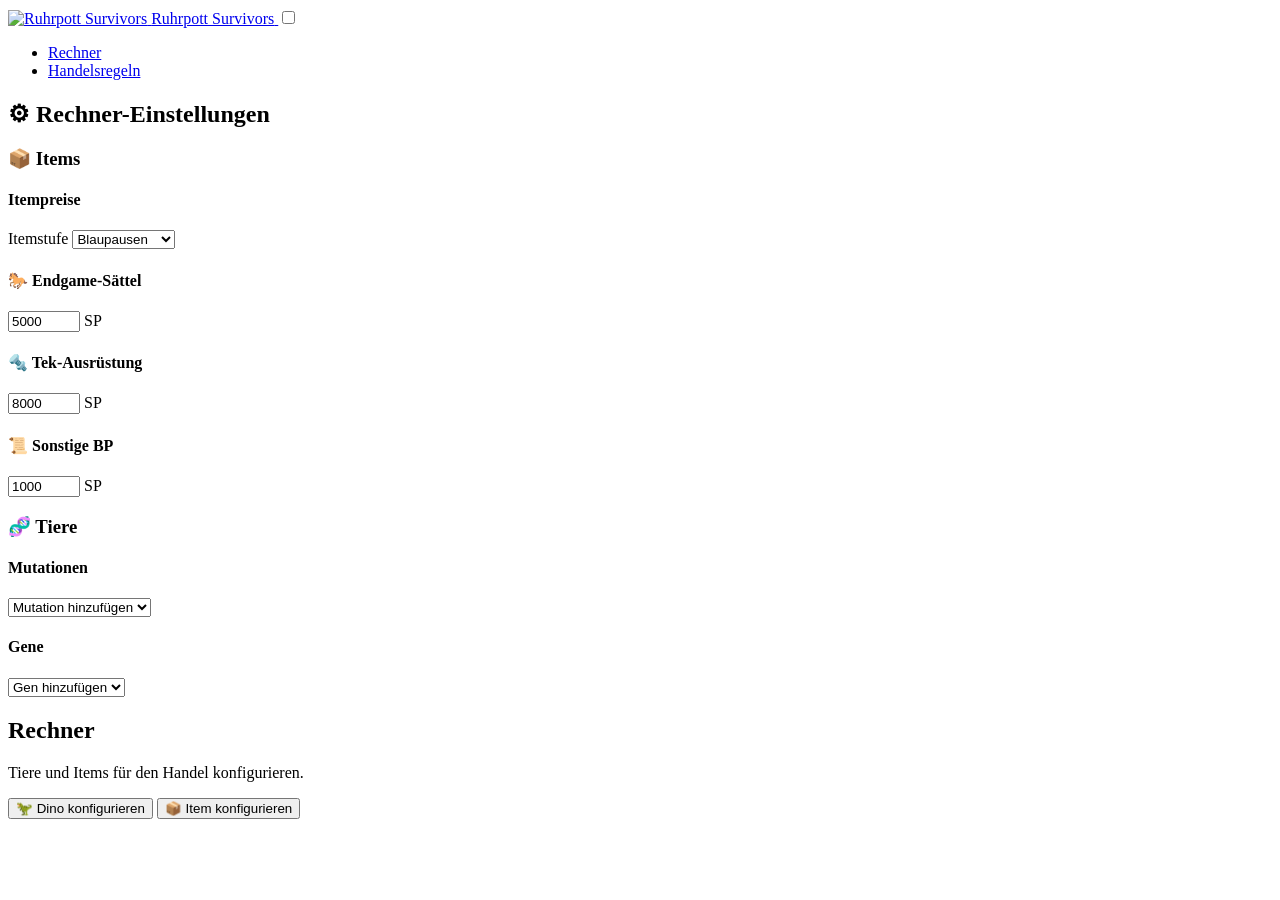
==== rechner.html @ fd749459 "Testlauf hochladen" ====
<!DOCTYPE html>
<html lang="de">

<head>
    <meta charset="UTF-8">
    <meta name="viewport" content="width=device-width, initial-scale=1.0">
    <title>Rechner – Ruhrpott Survivors</title>
    <link rel="stylesheet" href="style.css">
</head>

<body>

    <!-- ========================================
         NAVIGATION
         ======================================== -->

    <nav class="navigation">
        <div class="navigation-inhalt">

            <!-- Logo und Name -->

            <a href="index.html" class="marke">
                <img
                    src="Logo_RS.png"
                    alt="Ruhrpott Survivors"
                    class="logo"
                >
                <span>Ruhrpott Survivors</span>
            </a>

            <!-- Umschalter für das mobile Menü -->

            <input
                type="checkbox"
                id="menue-umschalter"
                class="menue-umschalter"
            >

            <!-- Menüpunkte -->

            <ul class="menue">
                <li>
                    <a href="rechner.html">
                        Rechner
                    </a>
                </li>
                <li>
                    <a href="index.html">
                        Handelsregeln
                    </a>
                </li>
            </ul>

            <!-- Mobiles Menü -->

            <label
                for="menue-umschalter"
                class="hamburger"
                aria-label="Menü öffnen"
            >
                <span></span>
            </label>

        </div>
    </nav>

    <!-- ========================================
         RECHNER
         ======================================== -->

    <main class="rechner">

        <!-- ========================================
             SEITENLEISTE
             ======================================== -->

        <aside class="rechner-seitenleiste">

            <h2>⚙ Rechner-Einstellungen</h2>

            <!-- ========================================
                 ITEMS
                 ======================================== -->

            <section class="seitenleisten-bereich itempreise">
                <h3>📦 Items</h3>

                <div class="seitenleisten-unterbereich">
                    <h4>Itempreise</h4>

                    <!-- Itemstufe -->

                    <div class="itempreis-stufe">
                        <label for="itempreis-stufe">
                            Itemstufe
                        </label>
                        <select id="itempreis-stufe">
                            <option value="blaupausen">
                                Blaupausen
                            </option>
                            <option value="konvertierbar">
                                Konvertierbar
                            </option>
                            <option value="hergestellt">
                                Hergestellt
                            </option>
                        </select>
                    </div>

                    <!-- Endgame-Sättel -->

                    <div class="itempreis-gruppe">
                        <h4>🐎 Endgame-Sättel</h4>
                        <div class="preisfeld">
                            <input
                                type="number"
                                id="preis-sattel"
                                value="5000"
                                min="5000"
                                max="20000"
                                step="100"
                            >
                            <span>SP</span>
                        </div>
                    </div>

                    <!-- Tek-Ausrüstung -->

                    <div class="itempreis-gruppe">
                        <h4>🔩 Tek-Ausrüstung</h4>
                        <div class="preisfeld">
                            <input
                                type="number"
                                id="preis-tek"
                                value="8000"
                                min="8000"
                                max="20000"
                                step="100"
                            >
                            <span>SP</span>
                        </div>
                    </div>

                    <!-- Sonstige BP -->

                    <div class="itempreis-gruppe">
                        <h4>📜 Sonstige BP</h4>
                        <div class="preisfeld">
                            <input
                                type="number"
                                id="preis-sonstige"
                                value="1000"
                                min="1000"
                                max="20000"
                                step="100"
                            >
                            <span>SP</span>
                        </div>
                    </div>
                </div>
            </section>

            <!-- ========================================
                 TIERE
                 ======================================== -->

            <section class="seitenleisten-bereich tiere">
                <h3>🧬 Tiere</h3>

                <!-- ========================================
                     MUTATIONSAUSWAHL
                     ======================================== -->

                <div class="seitenleisten-unterbereich">
                    <h4>Mutationen</h4>

                    <div class="mutationsauswahl">

                        <!-- Mutation hinzufügen -->

                        <select id="mutation-auswahl">
                            <option
                                value=""
                                selected
                                disabled
                            >
                                Mutation hinzufügen
                            </option>
                            <option value="leben">
                                Leben
                            </option>
                            <option value="ausdauer">
                                Ausdauer
                            </option>
                            <option value="gewicht">
                                Gewicht
                            </option>
                            <option value="sauerstoff">
                                Sauerstoff
                            </option>
                            <option value="nahrung">
                                Nahrung
                            </option>
                            <option value="schaden">
                                Schaden
                            </option>
                            <option value="handwerk">
                                Handwerk
                            </option>
                        </select>

                        <!-- Aktive Mutationen -->

                        <div
                            id="aktive-mutationen"
                            class="aktive-mutationen"
                        >
                            <!-- Aktive Mutationen werden hier eingefügt -->
                        </div>

                    </div>
                </div>

                <!-- ========================================
                     GENEAUSWAHL
                     ======================================== -->

                <div class="seitenleisten-unterbereich">
                    <h4>Gene</h4>

                    <div class="genauswahl">
                        <select id="gen-auswahl">
                            <option
                                value=""
                                selected
                                disabled
                            >
                                Gen hinzufügen
                            </option>
                        </select>
                    </div>
                </div>

            </section>

        </aside>

        <!-- ========================================
             HAUPTBEREICH
             ======================================== -->

        <section class="rechner-hauptbereich">

            <!-- ========================================
                 RECHNER-KOPF
                 ======================================== -->

            <div class="rechner-kopf">
                <h1>Rechner</h1>
                <p>
                    Tiere und Items für den Handel konfigurieren.
                </p>
            </div>

            <!-- ========================================
                 RECHNER-AUSWAHL
                 ======================================== -->

            <section class="rechner-auswahl">

                <!-- Dino konfigurieren -->

                <button
                    type="button"
                    class="rechner-auswahl-button"
                    id="dino-konfigurieren"
                >
                    🦖 Dino konfigurieren
                </button>

                <!-- Item konfigurieren -->

                <button
                    type="button"
                    class="rechner-auswahl-button"
                    id="item-konfigurieren"
                >
                    📦 Item konfigurieren
                </button>

            </section>

            <!-- ========================================
                 DINO-KONFIGURATOR
                 ======================================== -->

            <section
                id="dino-konfigurator"
                class="dino-konfigurator"
                hidden
            >

                <button
                    type="button"
                    class="dino-konfigurator-schliessen"
                    id="dino-konfigurator-schliessen"
                    aria-label="Dino-Konfigurator schließen"
                    title="Konfigurator schließen"
                >
                    ×
                </button>

                <!-- ========================================
                     DINO-KONFIGURATOR BOX
                     ======================================== -->

                <div class="konfigurator-box">

                    <!-- ========================================
                         1. KATEGORIE
                         ======================================== -->

                    <section class="kategorieauswahl">
                        <h2>Kategorie</h2>

                        <div class="kategorie-buttons">
                            <!-- Kategorie-Buttons werden per JavaScript eingefügt -->
                        </div>

                        <!-- Kategorie-Hinweis -->

                        <div
                            class="kategorie-hinweis"
                            hidden
                        >
                            Lorem Ipsum
                        </div>
                    </section>

                    <!-- ========================================
                         2. ANGABEN
                         ======================================== -->

                    <section class="rechner-bereich">
                        <h2>Angaben</h2>

                        <div class="angaben-formular">

                            <!-- Tier-Suche -->

                            <div class="tier-suche">
                                <label for="dino-suche-eingabe">
                                    Tier suchen
                                </label>

                                <div class="dino-suche-eingabebereich">
                                    <input
                                        type="text"
                                        id="dino-suche-eingabe"
                                        placeholder="Name des Tieres eingeben"
                                        autocomplete="off"
                                    >

                                    <!-- Suchergebnisse -->

                                    <div
                                        id="dino-suche-ergebnisse"
                                        class="dino-suche-ergebnisse"
                                        hidden
                                    >
                                        <!-- Treffer werden per JavaScript eingefügt -->
                                    </div>
                                </div>
                            </div>

                            <!-- Level -->

                            <div class="angabe-eingabe">
                                <label for="dino-level">
                                    Level
                                </label>
                                <input
                                    type="number"
                                    id="dino-level"
                                    min="1"
                                    placeholder="Level"
                                >
                            </div>

                            <!-- Abgabeart -->

                            <div class="angabe-gruppe">
                                <span class="angabe-label">
                                    Abgabeart
                                </span>

                                <div class="angabe-optionen">
                                    <button
                                        type="button"
                                        class="angabe-option"
                                        data-gruppe="abgabeart"
                                        data-wert="baby"
                                    >
                                        Baby
                                    </button>
                                    <button
                                        type="button"
                                        class="angabe-option"
                                        data-gruppe="abgabeart"
                                        data-wert="ausgewachsen"
                                    >
                                        Ausgewachsen
                                    </button>
                                </div>
                            </div>

                            <!-- Geschlecht -->

                            <div class="angabe-gruppe">
                                <span class="angabe-label">
                                    Geschlecht
                                </span>

                                <div class="angabe-optionen">
                                    <button
                                        type="button"
                                        class="angabe-option"
                                        data-gruppe="geschlecht"
                                        data-wert="weibchen"
                                    >
                                        Weibchen
                                    </button>
                                    <button
                                        type="button"
                                        class="angabe-option"
                                        data-gruppe="geschlecht"
                                        data-wert="maennchen"
                                    >
                                        Männchen
                                    </button>
                                    <button
                                        type="button"
                                        class="angabe-option"
                                        data-gruppe="geschlecht"
                                        data-wert="neutral"
                                    >
                                        Neutral
                                    </button>
                                </div>
                            </div>

                            <!-- Kastration -->

                            <div class="angabe-gruppe">
                                <span class="angabe-label">
                                    Kastration
                                </span>

                                <div class="angabe-optionen">
                                    <button
                                        type="button"
                                        class="angabe-option"
                                        data-gruppe="kastration"
                                        data-wert="ja"
                                    >
                                        Ja
                                    </button>
                                    <button
                                        type="button"
                                        class="angabe-option"
                                        data-gruppe="kastration"
                                        data-wert="nein"
                                    >
                                        Nein
                                    </button>
                                </div>
                            </div>

                            <!-- Shiny -->

                            <div class="angabe-gruppe">
                                <span class="angabe-label">
                                    Shiny
                                </span>

                                <div class="angabe-optionen">
                                    <button
                                        type="button"
                                        class="angabe-option"
                                        data-gruppe="shiny"
                                        data-wert="nein"
                                    >
                                        Nein
                                    </button>
                                    <button
                                        type="button"
                                        class="angabe-option"
                                        data-gruppe="shiny"
                                        data-wert="ja"
                                    >
                                        Ja
                                    </button>
                                    <button
                                        type="button"
                                        class="angabe-option"
                                        data-gruppe="shiny"
                                        data-wert="essenz"
                                    >
                                        Essenz
                                    </button>
                                </div>
                            </div>

                            <!-- Rassenzusatz -->

                            <div class="angabe-gruppe">
                                <span class="angabe-label">
                                    Rassenzusatz
                                </span>

                                <div class="angabe-optionen">
                                    <button
                                        type="button"
                                        class="angabe-option"
                                        data-gruppe="rassenzusatz"
                                        data-wert="aberant"
                                    >
                                        Aberrant
                                    </button>
                                    <button
                                        type="button"
                                        class="angabe-option"
                                        data-gruppe="rassenzusatz"
                                        data-wert="x"
                                    >
                                        X
                                    </button>
                                    <button
                                        type="button"
                                        class="angabe-option"
                                        data-gruppe="rassenzusatz"
                                        data-wert="y"
                                    >
                                        Y
                                    </button>
                                    <button
                                        type="button"
                                        class="angabe-option"
                                        data-gruppe="rassenzusatz"
                                        data-wert="s"
                                    >
                                        S
                                    </button>
                                </div>
                            </div>

                        </div>
                    </section>

                    <!-- ========================================
                         3. MUTATIONEN
                         ======================================== -->

                    <section
                        class="rechner-mutationen"
                        id="dino-mutationen"
                        hidden
                    >
                        <h2>Mutationen</h2>

                        <div
                            id="mutations-slider"
                            class="mutations-slider"
                        >
                            <!-- Aktivierte Mutations-Slider werden hier eingefügt -->
                        </div>
                    </section>

                    <!-- ========================================
                         4. GENE
                         ======================================== -->

                    <section
                        class="rechner-gene"
                        id="dino-gene"
                        hidden
                    >
                        <h2>Gene</h2>

                        <div
                            id="gene-slots"
                            class="gene-slots"
                        >
                            <!-- Ausgewählte Gene werden hier eingefügt -->
                        </div>
                    </section>

                    <!-- ========================================
                         AKTION
                         ======================================== -->

                    <div class="dino-konfigurator-aktion">
                        <button
                            type="button"
                            id="tier-in-warenkorb"
                        >
                            🛒 Tier in den Warenkorb
                        </button>
                    </div>

                </div>

            </section>

            <!-- ========================================
                 ITEM-KONFIGURATOR
                 ======================================== -->

            <section
                id="item-konfigurator"
                class="item-konfigurator"
                hidden
            >

                <button
                    type="button"
                    class="item-konfigurator-schliessen"
                    id="item-konfigurator-schliessen"
                    aria-label="Item-Konfigurator schließen"
                    title="Konfigurator schließen"
                >
                    ×
                </button>

                <!-- ========================================
                     ITEM-KONFIGURATOR BOX
                     ======================================== -->

                <div class="konfigurator-box">

                    <!-- ========================================
                         1. KATEGORIE
                         ======================================== -->

                    <section class="item-kategorieauswahl">
                        <h2>Kategorie</h2>

                        <div class="item-kategorie-buttons">
                            <button
                                type="button"
                                class="item-kategorie-button"
                                data-kategorie="endgame-sattel"
                            >
                                🐎 Endgame-Sattel
                            </button>
                            <button
                                type="button"
                                class="item-kategorie-button"
                                data-kategorie="tek-ausruestung"
                            >
                                🔩 Tek-Ausrüstung
                            </button>
                            <button
                                type="button"
                                class="item-kategorie-button"
                                data-kategorie="sonstige-bauplaene"
                            >
                                📜 Sonstige Baupläne
                            </button>
                        </div>

                        <!-- Kategorie-Hinweis -->

                        <div
                            id="item-kategorie-hinweis"
                            class="item-kategorie-hinweis"
                            hidden
                        >
                        </div>
                    </section>

                    <!-- ========================================
                         2. ITEM
                         ======================================== -->

                    <section class="rechner-bereich item-angaben">
                        <h2>Item</h2>

                        <div class="item-suche">
                            <label for="item-suche-eingabe">
                                Item suchen
                            </label>

                            <input
                                type="text"
                                id="item-suche-eingabe"
                                placeholder="Name des Items eingeben"
                                autocomplete="off"
                            >

                            <!-- Suchergebnisse -->

                            <div
                                id="item-suche-ergebnisse"
                                class="item-suche-ergebnisse"
                                hidden
                            >
                                <!-- Treffer werden per JavaScript eingefügt -->
                            </div>
                        </div>
                    </section>

                    <!-- ========================================
                         3. QUALITÄT
                         ======================================== -->

                    <section class="item-qualitaet">
                        <h2>Qualität</h2>

                        <div class="item-qualitaet-buttons">
                            <button
                                type="button"
                                class="item-qualitaet-button"
                                data-qualitaet="primitiv"
                            >
                                Primitiv
                            </button>
                            <button
                                type="button"
                                class="item-qualitaet-button"
                                data-qualitaet="roh"
                            >
                                Roh
                            </button>
                            <button
                                type="button"
                                class="item-qualitaet-button"
                                data-qualitaet="fortgeschritten"
                            >
                                Fortgeschritten
                            </button>
                            <button
                                type="button"
                                class="item-qualitaet-button"
                                data-qualitaet="ueberragend"
                            >
                                Überragend
                            </button>
                            <button
                                type="button"
                                class="item-qualitaet-button"
                                data-qualitaet="meisterhaft"
                            >
                                Meisterhaft
                            </button>
                            <button
                                type="button"
                                class="item-qualitaet-button"
                                data-qualitaet="legendaer"
                            >
                                Legendär
                            </button>
                        </div>
                    </section>

                    <!-- ========================================
                         4. HERSTELLUNGSART
                         ======================================== -->

                    <section class="item-herstellungsart">
                        <h2>Herstellungsart</h2>

                        <div class="item-herstellungsart-buttons">
                            <button
                                type="button"
                                class="item-herstellungsart-button"
                                data-herstellungsart="blaupause"
                            >
                                📜 Blaupause
                            </button>
                            <button
                                type="button"
                                class="item-herstellungsart-button"
                                data-herstellungsart="konvertierbar"
                            >
                                🔄 Konvertierbar
                            </button>
                            <button
                                type="button"
                                class="item-herstellungsart-button"
                                data-herstellungsart="hergestellt"
                            >
                                🔨 Hergestellt
                            </button>
                        </div>
                    </section>

                    <!-- ========================================
                         5. ITEMWERTE
                         ======================================== -->

                    <section class="rechner-bereich item-werte">
                        <h2>Itemwerte</h2>

                        <div class="item-werte-formular">

                            <!-- Rüstungswert -->

                            <div class="angabe-eingabe">
                                <label for="item-ruestungswert">
                                    Rüstungswert (optional)
                                </label>
                                <input
                                    type="number"
                                    id="item-ruestungswert"
                                    min="0"
                                    step="0.1"
                                    placeholder="Rüstungswert"
                                >
                            </div>

                            <!-- Itemrating -->

                            <div class="angabe-eingabe">
                                <label for="itemrating">
                                    Itemrating (optional)
                                </label>
                                <input
                                    type="number"
                                    id="itemrating"
                                    min="0"
                                    step="0.1"
                                    placeholder="Itemrating"
                                >
                            </div>

                        </div>
                    </section>

                    <!-- ========================================
                         6. MENGE
                         ======================================== -->

                    <section class="rechner-bereich item-menge">
                        <h2>Menge</h2>

                        <div class="angabe-eingabe">
                            <label for="item-menge">
                                Anzahl
                            </label>
                            <input
                                type="number"
                                id="item-menge"
                                min="1"
                                value="1"
                                step="1"
                            >
                        </div>
                    </section>

                    <!-- ========================================
                         AKTION
                         ======================================== -->

                    <div class="item-konfigurator-aktion">
                        <button
                            type="button"
                            id="item-in-warenkorb"
                        >
                            🛒 Item in den Warenkorb
                        </button>
                    </div>

                </div>

            </section>

        </section>

    </main>

    <!-- ========================================
         SEITENLOGIK
         ======================================== -->

    <script type="module" src="seitenlogik.js"></script>

</body>

</html>
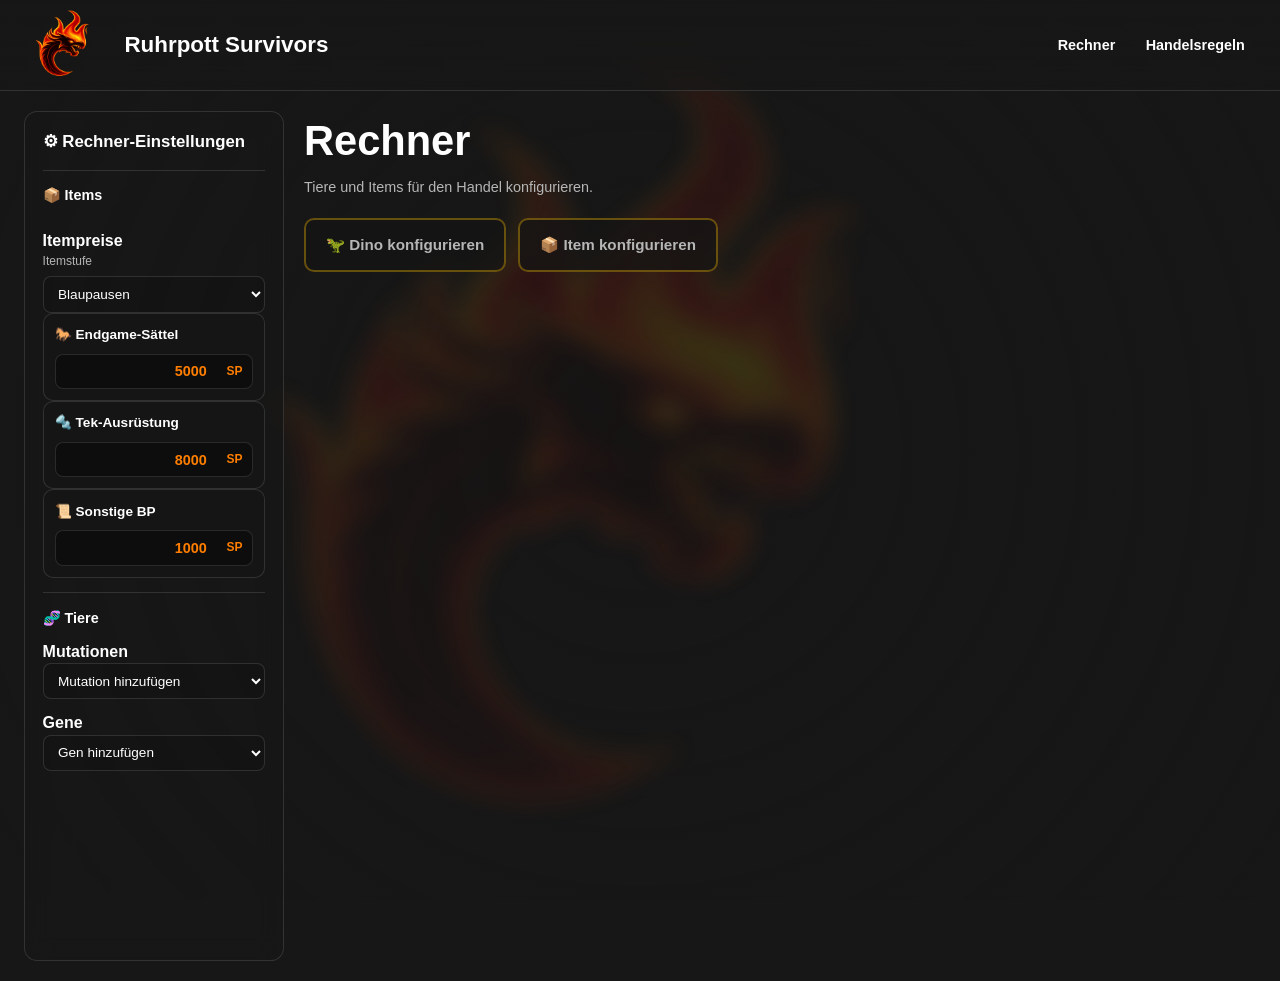
==== commit 939d6641: "Testlauf hochladen" ====
--- a/rechner.html
+++ b/rechner.html
@@ -5,7 +5,7 @@
     <meta charset="UTF-8">
     <meta name="viewport" content="width=device-width, initial-scale=1.0">
     <title>Rechner – Ruhrpott Survivors</title>
-    <link rel="stylesheet" href="style.css">
+    <link rel="stylesheet" href="css/style.css">
 </head>
 
 <body>
@@ -21,7 +21,7 @@
 
             <a href="index.html" class="marke">
                 <img
-                    src="Logo_RS.png"
+                    src="assets/images/Logo_RS.png"
                     alt="Ruhrpott Survivors"
                     class="logo"
                 >
@@ -883,7 +883,7 @@
          SEITENLOGIK
          ======================================== -->
 
-    <script type="module" src="seitenlogik.js"></script>
+    <script type="module" src="js/seitenlogik.js"></script>
 
 </body>
 
--- a/css/style.css
+++ b/css/style.css
@@ -0,0 +1,2265 @@
+@import url('https://fonts.googleapis.com/css2?family=Inter:wght@400;600;700&display=swap');
+
+/* ========================================
+   GRUNDEINSTELLUNGEN
+   ======================================== */
+
+:root {
+    --hintergrund: #171717;
+    --oberflaeche: #3c3938;
+    --rot-dunkel: #b20000;
+    --rot: #ef3200;
+    --orange: #ff7e00;
+    --gelb: #ffbf00;
+    --gelb-hell: #ffff00;
+    --schrift: #ffffff;
+    --schrift-gedeckt: #b6b6b6;
+    --rahmen: rgba(255, 255, 255, 0.12);
+    --glasflaeche: rgba(23, 23, 23, 0.65);
+}
+
+* {
+    margin: 0;
+    padding: 0;
+    box-sizing: border-box;
+}
+
+html {
+    min-height: 100%;
+}
+
+body {
+    position: relative;
+    min-height: 100vh;
+    font-family: "Inter", sans-serif;
+    color: var(--schrift);
+    background: var(--hintergrund);
+    line-height: 1.45;
+    overflow-x: hidden;
+}
+
+/* ========================================
+   LOGO ALS HINTERGRUND
+   ======================================== */
+
+body::before {
+    content: "";
+    position: fixed;
+    top: 50%;
+    left: 50%;
+    width: min(80vw, 1100px);
+    height: min(80vw, 1100px);
+    transform: translate(-50%, -50%);
+    background-image: url("../assets/images/Logo_RS.png");
+    background-position: center;
+    background-repeat: no-repeat;
+    background-size: contain;
+    opacity: 0.20;
+    filter: blur(12px);
+    z-index: -2;
+    pointer-events: none;
+}
+
+/* Dunkle Ebene über dem Hintergrundlogo */
+
+body::after {
+    content: "";
+    position: fixed;
+    inset: 0;
+    background:
+        radial-gradient(
+            circle at center,
+            rgba(23, 23, 23, 0.20),
+            rgba(23, 23, 23, 0.78)
+        );
+    z-index: -1;
+    pointer-events: none;
+}
+
+/* ========================================
+   NAVIGATION
+   ======================================== */
+
+.navigation {
+    position: sticky;
+    top: 0;
+    width: 100%;
+    background:
+        linear-gradient(
+            180deg,
+            rgba(23, 23, 23, 0.88),
+            rgba(23, 23, 23, 0.68)
+        );
+    border-bottom: 1px solid var(--rahmen);
+    backdrop-filter: blur(12px);
+    z-index: 100;
+}
+
+.navigation-inhalt {
+    max-width: 1600px;
+    min-height: 72px;
+    margin: 0 auto;
+    padding: 0 1.5rem;
+    display: flex;
+    align-items: center;
+    justify-content: space-between;
+}
+
+/* ========================================
+   LOGO UND NAME
+   ======================================== */
+
+.marke {
+    display: flex;
+    align-items: center;
+    gap: 0.65rem;
+    color: var(--schrift);
+    text-decoration: none;
+    font-size: clamp(1.1rem, 2vw, 1.4rem);
+    font-weight: 700;
+    white-space: nowrap;
+}
+
+.logo {
+    width: 90px;
+    height: 90px;
+    object-fit: contain;
+}
+
+/* ========================================
+   MENÜ
+   ======================================== */
+
+.menue {
+    display: flex;
+    align-items: center;
+    gap: 0.5rem;
+    list-style: none;
+}
+
+.menue a {
+    display: block;
+    padding: 0.5rem 0.7rem;
+    color: var(--schrift);
+    text-decoration: none;
+    font-size: 0.9rem;
+    font-weight: 600;
+    border-radius: 9px;
+    transition:
+        background 0.2s ease,
+        color 0.2s ease,
+        transform 0.2s ease;
+}
+
+.menue a:hover {
+    background: rgba(239, 50, 0, 0.15);
+    color: var(--orange);
+    transform: translateY(-1px);
+}
+
+/* ========================================
+   MOBILES MENÜ
+   ======================================== */
+
+.menue-umschalter {
+    display: none;
+}
+
+.hamburger {
+    display: none;
+    width: 42px;
+    height: 42px;
+    align-items: center;
+    justify-content: center;
+    border: 1px solid var(--rahmen);
+    border-radius: 10px;
+    background: rgba(255, 255, 255, 0.05);
+    cursor: pointer;
+}
+
+.hamburger span,
+.hamburger span::before,
+.hamburger span::after {
+    display: block;
+    width: 18px;
+    height: 2px;
+    background: var(--schrift);
+    position: relative;
+    transition:
+        transform 0.25s ease,
+        top 0.25s ease,
+        background 0.25s ease;
+    content: "";
+}
+
+.hamburger span::before {
+    position: absolute;
+    top: -6px;
+}
+
+.hamburger span::after {
+    position: absolute;
+    top: 6px;
+}
+
+/* ========================================
+   HAUPTINHALT
+   ======================================== */
+
+.hauptinhalt {
+    position: relative;
+    min-height: calc(100vh - 72px);
+    display: flex;
+    align-items: center;
+    justify-content: center;
+    padding: 1.5rem;
+}
+
+.hauptinhalt-inhalt {
+    width: 100%;
+    max-width: 1000px;
+    text-align: center;
+}
+
+.hauptinhalt h1 {
+    margin-bottom: 0.75rem;
+    font-size: clamp(2rem, 5vw, 3.5rem);
+    font-weight: 700;
+    line-height: 1.2;
+    text-shadow:
+        0 4px 12px rgba(0, 0, 0, 0.6);
+}
+
+.hauptinhalt p {
+    color: var(--schrift-gedeckt);
+    font-size: clamp(0.95rem, 2vw, 1.15rem);
+}
+
+/* ========================================
+   RESPONSIVES DESIGN
+   ======================================== */
+
+@media (max-width: 900px) {
+    .navigation-inhalt {
+        min-height: 76px;
+        padding: 0 1rem;
+    }
+
+    .logo {
+        width: 70px;
+        height: 70px;
+    }
+
+    .marke {
+        font-size: 1.1rem;
+    }
+
+    .menue {
+        position: absolute;
+        top: 100%;
+        left: 0;
+        right: 0;
+        flex-direction: column;
+        align-items: center;
+        gap: 0;
+        background: rgba(23, 23, 23, 0.95);
+        backdrop-filter: blur(12px);
+        max-height: 0;
+        padding: 0;
+        overflow: hidden;
+        opacity: 0;
+        pointer-events: none;
+        transition:
+            max-height 0.4s ease,
+            opacity 0.4s ease,
+            padding 0.4s ease;
+    }
+
+    .menue li {
+        width: 90%;
+        border-bottom: 1px solid var(--rahmen);
+        text-align: center;
+    }
+
+    .menue a {
+        width: 100%;
+        padding: 0.8rem 0;
+    }
+
+    .menue-umschalter:checked ~ .menue {
+        max-height: 100vh;
+        padding: 0.75rem 0;
+        opacity: 1;
+        pointer-events: auto;
+    }
+
+    .hamburger {
+        display: flex;
+    }
+
+    .menue-umschalter:checked ~ .hamburger span {
+        background: transparent;
+    }
+
+    .menue-umschalter:checked ~ .hamburger span::before {
+        top: 0;
+        transform: rotate(45deg);
+    }
+
+    .menue-umschalter:checked ~ .hamburger span::after {
+        top: 0;
+        transform: rotate(-45deg);
+    }
+
+    /* Hintergrundlogo auf kleinen Bildschirmen */
+
+    body::before {
+        width: 100vw;
+        height: 100vw;
+        opacity: 0.16;
+        filter: blur(10px);
+    }
+}
+
+@media (max-width: 600px) {
+    .navigation-inhalt {
+        min-height: 66px;
+    }
+
+    .logo {
+        width: 60px;
+        height: 60px;
+    }
+}
+
+/* ========================================
+   RECHNER
+   ======================================== */
+
+.rechner {
+    width: 100%;
+    max-width: 1600px;
+    margin: 0 auto;
+    padding: 1.25rem 1.5rem;
+    display: grid;
+    grid-template-columns: 260px minmax(0, 1fr);
+    gap: 1.25rem;
+}
+
+/* ========================================
+   RECHNER-SEITENLEISTE
+   ======================================== */
+
+.rechner-seitenleiste {
+    min-height: 850px;
+    padding: 1.1rem;
+    background: var(--glasflaeche);
+    border: 1px solid var(--rahmen);
+    border-radius: 13px;
+    backdrop-filter: blur(12px);
+}
+
+.rechner-seitenleiste h2 {
+    margin-bottom: 1rem;
+    font-size: 1.05rem;
+}
+
+.seitenleisten-bereich {
+    padding-top: 0.9rem;
+    margin-top: 0.9rem;
+    border-top: 1px solid var(--rahmen);
+}
+
+.seitenleisten-bereich h3 {
+    margin-bottom: 0.7rem;
+    font-size: 0.9rem;
+}
+
+/* ========================================
+   RECHNER-HAUPTBEREICH
+   ======================================== */
+
+.rechner-hauptbereich {
+    min-width: 0;
+}
+
+.rechner-kopf {
+    margin-bottom: 1.25rem;
+}
+
+.rechner-kopf h1 {
+    margin-bottom: 0.35rem;
+    font-size: clamp(1.8rem, 4vw, 2.6rem);
+}
+
+.rechner-kopf p {
+    color: var(--schrift-gedeckt);
+    font-size: 0.9rem;
+}
+
+/* ========================================
+   KONFIGURATOR-AUSWAHL
+   ======================================== */
+
+.rechner-auswahl {
+    display: flex;
+    align-items: center;
+    gap: 0.75rem;
+    margin-bottom: 1.25rem;
+}
+
+.rechner-auswahl button {
+    width: fit-content;
+    min-width: 190px;
+    min-height: 54px;
+    padding: 0.85rem 1.25rem;
+    color: var(--schrift-gedeckt);
+    background: rgba(20, 20, 20, 0.75);
+    border: 2px solid rgba(255, 191, 0, 0.35);
+    border-radius: 10px;
+    cursor: pointer;
+    font-family: inherit;
+    font-size: 0.95rem;
+    font-weight: 700;
+    transition:
+        border-color 0.2s ease,
+        background 0.2s ease,
+        color 0.2s ease,
+        box-shadow 0.2s ease,
+        transform 0.2s ease;
+}
+
+.rechner-auswahl button:hover {
+    color: var(--schrift);
+    border-color: var(--gelb);
+    background:
+        linear-gradient(
+            135deg,
+            rgba(255, 191, 0, 0.08),
+            rgba(255, 126, 0, 0.10)
+        );
+    box-shadow:
+        0 0 12px rgba(255, 191, 0, 0.10);
+    transform: translateY(-1px);
+}
+
+.rechner-auswahl button.aktiv {
+    color: var(--schrift);
+    border-color: var(--gelb-hell);
+    background:
+        linear-gradient(
+            135deg,
+            rgba(255, 191, 0, 0.18),
+            rgba(255, 126, 0, 0.14)
+        );
+    box-shadow:
+        0 0 0 1px rgba(255, 191, 0, 0.18),
+        0 0 16px rgba(255, 191, 0, 0.16);
+}
+
+/* ========================================
+   KONFIGURATOR-BOXEN
+   ======================================== */
+
+.dino-konfigurator,
+.item-konfigurator {
+    position: relative;
+    padding: 1.1rem;
+    background: var(--glasflaeche);
+    border: 1px solid var(--rahmen);
+    border-radius: 13px;
+    backdrop-filter: blur(12px);
+}
+
+/* Abstand zwischen Tier- und Item-Konfigurator */
+
+.dino-konfigurator {
+    margin-bottom: 1.5rem;
+}
+
+/* ========================================
+   DINO-KONFIGURATOR SCHLIESSEN
+   ======================================== */
+
+.dino-konfigurator-schliessen,
+.item-konfigurator-schliessen {
+    position: absolute;
+    top: 0.55rem;
+    right: 0.55rem;
+    z-index: 10;
+    display: flex;
+    align-items: center;
+    justify-content: center;
+    width: 30px;
+    height: 30px;
+    padding: 0;
+    color: var(--rot);
+    background: rgba(20, 20, 20, 0.75);
+    border: 1px solid var(--rot);
+    border-radius: 7px;
+    cursor: pointer;
+    font-family: inherit;
+    font-size: 1.25rem;
+    font-weight: 700;
+    line-height: 1;
+    transition:
+        background 0.2s ease,
+        box-shadow 0.2s ease,
+        transform 0.2s ease;
+}
+
+.dino-konfigurator-schliessen:hover,
+.item-konfigurator-schliessen:hover {
+    color: var(--rot);
+    background: rgba(178, 0, 0, 0.14);
+    box-shadow:
+        0 0 10px rgba(239, 50, 0, 0.35);
+    transform: scale(1.04);
+}
+
+/* ========================================
+   DINO-SUCHE
+   ======================================== */
+
+.dino-suche {
+    position: relative;
+    z-index: 100;
+    display: flex;
+    flex-direction: column;
+    gap: 0.35rem;
+    width: min(100%, 360px);
+    margin-bottom: 1rem;
+    padding: 0.65rem;
+    background: rgba(20, 20, 20, 0.45);
+    border: 1px solid var(--rahmen);
+    border-radius: 10px;
+}
+
+/* Eingabefeld und Suchergebnisse */
+
+.dino-suche-eingabebereich {
+    position: relative;
+}
+
+.dino-suche label {
+    color: var(--schrift-gedeckt);
+    font-size: 0.72rem;
+    font-weight: 600;
+}
+
+#dino-suche-eingabe {
+    width: 100%;
+    padding: 0.5rem 0.6rem;
+    background: rgba(20, 20, 20, 0.75);
+    color: var(--schrift);
+    border: 1px solid var(--rahmen);
+    border-radius: 8px;
+    outline: none;
+    font-family: inherit;
+    font-size: 0.82rem;
+    transition:
+        border-color 0.2s ease,
+        background 0.2s ease,
+        box-shadow 0.2s ease;
+}
+
+#dino-suche-eingabe:focus {
+    border-color: var(--orange);
+    background: rgba(20, 20, 20, 0.9);
+    box-shadow:
+        0 0 0 1px rgba(255, 126, 0, 0.12);
+}
+
+.dino-suche-ergebnisse {
+    position: absolute;
+    top: calc(100% + 0.25rem);
+    left: 0;
+    right: 0;
+    max-height: 220px;
+    overflow-y: auto;
+    padding: 0.3rem;
+    background: rgba(20, 20, 20, 0.97);
+    border: 1px solid var(--rahmen);
+    border-radius: 9px;
+    box-shadow:
+        0 8px 20px rgba(0, 0, 0, 0.35);
+    z-index: 1000;
+}
+
+.dino-suche-ergebnis {
+    width: 100%;
+    padding: 0.5rem 0.6rem;
+    color: var(--schrift);
+    background: transparent;
+    border: 1px solid transparent;
+    border-radius: 7px;
+    cursor: pointer;
+    text-align: left;
+    font-family: inherit;
+    font-size: 0.8rem;
+    transition:
+        background 0.2s ease,
+        border-color 0.2s ease,
+        color 0.2s ease;
+}
+
+.dino-suche-ergebnis:hover {
+    color: var(--schrift);
+    background: rgba(255, 126, 0, 0.12);
+    border-color: rgba(255, 126, 0, 0.45);
+}
+
+/* ========================================
+   ITEM-KONFIGURATOR BEREICHE
+   ======================================== */
+
+/*
+   Die einzelnen Bereiche des Item-Konfigurators
+   besitzen bewusst keine eigenen Boxen.
+   Die gemeinsame Box wird über .item-konfigurator
+   erzeugt.
+*/
+
+.item-kategorieauswahl,
+.item-qualitaet,
+.item-herstellungsart {
+    margin-bottom: 1rem;
+    padding: 0;
+    background: transparent;
+    border: none;
+    border-radius: 0;
+    backdrop-filter: none;
+}
+
+/*
+   Auch die allgemeinen Rechner-Bereiche werden im
+   Item-Konfigurator ohne eigene Box dargestellt.
+*/
+
+.item-konfigurator .rechner-bereich {
+    margin-bottom: 1rem;
+    padding: 0;
+    background: transparent;
+    border: none;
+    border-radius: 0;
+    backdrop-filter: none;
+}
+
+.item-kategorieauswahl h2,
+.item-qualitaet h2,
+.item-herstellungsart h2,
+.item-werte h2,
+.item-menge h2 {
+    margin-bottom: 0.9rem;
+    font-size: 1.05rem;
+}
+
+/* ========================================
+   ITEM-SUCHE
+   ======================================== */
+
+/*
+   Nur das Suchfeld bekommt innerhalb der
+   großen Item-Box eine eigene kleine Box.
+*/
+
+.item-suche {
+    position: relative;
+    z-index: 100;
+    display: flex;
+    flex-direction: column;
+    gap: 0.4rem;
+    margin-bottom: 1rem;
+    padding: 0.8rem;
+    background: rgba(20, 20, 20, 0.45);
+    border: 1px solid var(--rahmen);
+    border-radius: 10px;
+}
+
+.item-suche label {
+    color: var(--schrift-gedeckt);
+    font-size: 0.75rem;
+    font-weight: 600;
+}
+
+#item-suche-eingabe {
+    width: 100%;
+    padding: 0.55rem 0.65rem;
+    background: rgba(20, 20, 20, 0.75);
+    color: var(--schrift);
+    border: 1px solid var(--rahmen);
+    border-radius: 8px;
+    outline: none;
+    font-family: inherit;
+    font-size: 0.85rem;
+    transition:
+        border-color 0.2s ease,
+        background 0.2s ease,
+        box-shadow 0.2s ease;
+}
+
+#item-suche-eingabe:focus {
+    border-color: var(--orange);
+    background: rgba(20, 20, 20, 0.9);
+    box-shadow:
+        0 0 0 1px rgba(255, 126, 0, 0.12);
+}
+
+.item-suche-ergebnisse {
+    position: absolute;
+    top: calc(100% + 0.25rem);
+    left: 0;
+    right: 0;
+    max-height: 260px;
+    overflow-y: auto;
+    padding: 0.3rem;
+    background: rgba(20, 20, 20, 0.97);
+    border: 1px solid var(--rahmen);
+    border-radius: 9px;
+    box-shadow:
+        0 8px 20px rgba(0, 0, 0, 0.35);
+    z-index: 1000;
+}
+
+.item-suche-ergebnis {
+    width: 100%;
+    padding: 0.55rem 0.65rem;
+    color: var(--schrift);
+    background: transparent;
+    border: 1px solid transparent;
+    border-radius: 7px;
+    cursor: pointer;
+    text-align: left;
+    font-family: inherit;
+    font-size: 0.82rem;
+    transition:
+        background 0.2s ease,
+        border-color 0.2s ease,
+        color 0.2s ease;
+}
+
+.item-suche-ergebnis:hover {
+    color: var(--schrift);
+    background: rgba(255, 126, 0, 0.12);
+    border-color: rgba(255, 126, 0, 0.45);
+}
+
+/* ========================================
+   ITEM-KATEGORIE-BUTTONS
+   ======================================== */
+
+.item-kategorie-buttons {
+    display: flex;
+    flex-wrap: wrap;
+    gap: 0.65rem;
+}
+
+.item-kategorie-button {
+    position: relative;
+    display: flex;
+    align-items: center;
+    justify-content: center;
+    width: fit-content;
+    min-width: 145px;
+    min-height: 68px;
+    padding: 0.7rem 0.85rem;
+    color: var(--schrift);
+    background: #242323;
+    border: 2px solid rgba(180, 180, 180, 0.45);
+    border-radius: 10px;
+    overflow: hidden;
+    cursor: pointer;
+    font-family: inherit;
+    font-size: 0.85rem;
+    font-weight: 600;
+    transition:
+        transform 0.2s ease,
+        border-color 0.2s ease,
+        background 0.2s ease,
+        box-shadow 0.2s ease;
+}
+
+.item-kategorie-button:hover {
+    transform: translateY(-2px);
+    border-color: rgba(255, 126, 0, 0.75);
+    background: #2c2a29;
+    box-shadow:
+        0 0 12px rgba(255, 126, 0, 0.08);
+}
+
+.item-kategorie-button.aktiv {
+    border: 3px solid var(--orange);
+    background:
+        linear-gradient(
+            135deg,
+            rgba(178, 0, 0, 0.30),
+            rgba(255, 126, 0, 0.20)
+        );
+    box-shadow:
+        0 0 0 1px rgba(255, 126, 0, 0.20),
+        0 0 16px rgba(255, 126, 0, 0.16);
+}
+
+.item-kategorie-button::after {
+    content: "";
+    position: absolute;
+    top: 0;
+    left: 0;
+    width: 100%;
+    height: 100%;
+    background:
+        linear-gradient(
+            45deg,
+            transparent 48%,
+            rgba(255, 126, 0, 0.03) 56%,
+            rgba(255, 126, 0, 0.20) 65%,
+            rgba(255, 191, 0, 0.10) 68%,
+            transparent 70%
+        );
+    background-size: 200% 100%;
+    background-position: 165% 0;
+    pointer-events: none;
+}
+
+.item-kategorie-button.aktiv::after {
+    animation:
+        kategorie-glanz 1s ease forwards;
+}
+
+/* ========================================
+   ITEM-KATEGORIE-HINWEIS
+   ======================================== */
+
+.item-kategorie-hinweis {
+    margin-top: 0.7rem;
+    padding: 0.65rem 0.8rem;
+    color: var(--gelb-hell);
+    background: rgba(255, 191, 0, 0.10);
+    border: 1px solid var(--gelb);
+    border-radius: 7px;
+    font-size: 0.8rem;
+    font-weight: 600;
+    line-height: 1.4;
+    box-shadow:
+        0 0 10px rgba(255, 191, 0, 0.08);
+}
+
+/* ========================================
+   ITEM-QUALITÄT
+   ======================================== */
+
+.item-qualitaet-buttons {
+    display: flex;
+    flex-wrap: wrap;
+    gap: 0.5rem;
+}
+
+.item-qualitaet-button {
+    min-width: 105px;
+    min-height: 40px;
+    padding: 0.5rem 0.7rem;
+    color: var(--schrift-gedeckt);
+    background: rgba(20, 20, 20, 0.75);
+    border: 1px solid var(--rahmen);
+    border-radius: 8px;
+    cursor: pointer;
+    font-family: inherit;
+    font-size: 0.8rem;
+    font-weight: 600;
+    transition:
+        color 0.2s ease,
+        border-color 0.2s ease,
+        background 0.2s ease,
+        box-shadow 0.2s ease,
+        transform 0.2s ease;
+}
+
+.item-qualitaet-button:hover {
+    color: var(--schrift);
+    border-color: rgba(255, 126, 0, 0.65);
+    background: rgba(44, 42, 41, 0.9);
+    transform: translateY(-1px);
+}
+
+/* Primitiv */
+
+.item-qualitaet-button[data-qualitaet="primitiv"].aktiv {
+    color: #C8CACA;
+    border-color: #C8CACA;
+    background: rgba(200, 202, 202, 0.08);
+    box-shadow:
+        0 0 0 1px rgba(200, 202, 202, 0.12),
+        0 0 10px rgba(200, 202, 202, 0.12);
+}
+
+/* Roh */
+
+.item-qualitaet-button[data-qualitaet="roh"].aktiv {
+    color: #1EFF00;
+    border-color: #1EFF00;
+    background: rgba(30, 255, 0, 0.07);
+    box-shadow:
+        0 0 0 1px rgba(30, 255, 0, 0.12),
+        0 0 10px rgba(30, 255, 0, 0.12);
+}
+
+/* Fortgeschritten */
+
+.item-qualitaet-button[data-qualitaet="fortgeschritten"].aktiv {
+    color: #0070DD;
+    border-color: #0070DD;
+    background: rgba(0, 112, 221, 0.08);
+    box-shadow:
+        0 0 0 1px rgba(0, 112, 221, 0.12),
+        0 0 10px rgba(0, 112, 221, 0.12);
+}
+
+/* Überragend */
+
+.item-qualitaet-button[data-qualitaet="ueberragend"].aktiv {
+    color: #A335EE;
+    border-color: #A335EE;
+    background: rgba(163, 53, 238, 0.08);
+    box-shadow:
+        0 0 0 1px rgba(163, 53, 238, 0.12),
+        0 0 10px rgba(163, 53, 238, 0.12);
+}
+
+/* Meisterhaft */
+
+.item-qualitaet-button[data-qualitaet="meisterhaft"].aktiv {
+    color: #B6AC4C;
+    border-color: #B6AC4C;
+    background: rgba(182, 172, 76, 0.08);
+    box-shadow:
+        0 0 0 1px rgba(182, 172, 76, 0.12),
+        0 0 10px rgba(182, 172, 76, 0.12);
+}
+
+/* Legendär */
+
+.item-qualitaet-button[data-qualitaet="legendaer"].aktiv {
+    color: #00FFFF;
+    border-color: #00FFFF;
+    background: rgba(0, 255, 255, 0.07);
+    box-shadow:
+        0 0 0 1px rgba(0, 255, 255, 0.12),
+        0 0 10px rgba(0, 255, 255, 0.12);
+}
+
+/* ========================================
+   ITEM-HERSTELLUNGSART
+   ======================================== */
+
+.item-herstellungsart-buttons {
+    display: flex;
+    flex-wrap: wrap;
+    gap: 0.5rem;
+}
+
+.item-herstellungsart-button {
+    min-width: 125px;
+    min-height: 40px;
+    padding: 0.5rem 0.7rem;
+    color: var(--schrift-gedeckt);
+    background: rgba(20, 20, 20, 0.75);
+    border: 1px solid var(--rahmen);
+    border-radius: 8px;
+    cursor: pointer;
+    font-family: inherit;
+    font-size: 0.8rem;
+    font-weight: 600;
+    transition:
+        color 0.2s ease,
+        border-color 0.2s ease,
+        background 0.2s ease,
+        box-shadow 0.2s ease,
+        transform 0.2s ease;
+}
+
+.item-herstellungsart-button:hover {
+    color: var(--schrift);
+    border-color: rgba(255, 126, 0, 0.65);
+    background: rgba(44, 42, 41, 0.9);
+    transform: translateY(-1px);
+}
+
+.item-herstellungsart-button.aktiv {
+    color: var(--schrift);
+    border-color: var(--orange);
+    background:
+        linear-gradient(
+            135deg,
+            rgba(178, 0, 0, 0.25),
+            rgba(255, 126, 0, 0.16)
+        );
+    box-shadow:
+        0 0 0 1px rgba(255, 126, 0, 0.12),
+        0 0 10px rgba(255, 126, 0, 0.10);
+}
+
+/* ========================================
+   ITEMWERTE
+   ======================================== */
+
+.item-werte {
+    margin-bottom: 1rem;
+    padding: 0;
+    background: transparent;
+    border: none;
+    border-radius: 0;
+    backdrop-filter: none;
+}
+
+.item-werte-formular {
+    display: grid;
+    grid-template-columns:
+        repeat(2, minmax(0, 1fr));
+    gap: 0.75rem;
+}
+
+/* ========================================
+   MENGE
+   ======================================== */
+
+.item-menge {
+    margin-bottom: 1rem;
+    padding: 0;
+    background: transparent;
+    border: none;
+    border-radius: 0;
+    backdrop-filter: none;
+}
+
+.item-menge .angabe-eingabe {
+    max-width: 220px;
+}
+
+/* ========================================
+   ITEM-KONFIGURATOR AKTION
+   ======================================== */
+
+.item-konfigurator-aktion {
+    display: flex;
+    align-items: center;
+    margin-top: 0.25rem;
+    margin-bottom: 0;
+}
+
+#item-in-warenkorb {
+    position: relative;
+    display: flex;
+    align-items: center;
+    justify-content: center;
+    width: fit-content;
+    min-height: 42px;
+    padding: 0.6rem 0.9rem;
+    color: var(--gelb);
+    background: rgba(20, 20, 20, 0.75);
+    border: 1px solid var(--gelb);
+    border-radius: 8px;
+    overflow: hidden;
+    cursor: pointer;
+    font-family: inherit;
+    font-size: 0.82rem;
+    font-weight: 700;
+    box-shadow:
+        0 0 0 1px rgba(255, 191, 0, 0.05);
+    transition:
+        border-color 0.2s ease,
+        background 0.2s ease,
+        color 0.2s ease,
+        box-shadow 0.2s ease,
+        transform 0.2s ease;
+}
+
+#item-in-warenkorb::after {
+    content: "";
+    position: absolute;
+    top: 0;
+    left: 0;
+    width: 100%;
+    height: 100%;
+    background:
+        linear-gradient(
+            45deg,
+            transparent 48%,
+            rgba(255, 191, 0, 0.04) 56%,
+            rgba(255, 191, 0, 0.20) 65%,
+            rgba(255, 255, 0, 0.10) 68%,
+            transparent 70%
+        );
+    background-size: 200% 100%;
+    background-position: 165% 0;
+    pointer-events: none;
+}
+
+#item-in-warenkorb:hover {
+    color: var(--schrift);
+    border-color: var(--gelb-hell);
+    background:
+        linear-gradient(
+            135deg,
+            rgba(255, 191, 0, 0.10),
+            rgba(255, 126, 0, 0.08)
+        );
+    box-shadow:
+        0 0 12px rgba(255, 191, 0, 0.14);
+    transform: translateY(-1px);
+}
+
+#item-in-warenkorb:active {
+    color: var(--schrift);
+    border-color: var(--gelb-hell);
+    background:
+        linear-gradient(
+            135deg,
+            rgba(255, 191, 0, 0.18),
+            rgba(255, 126, 0, 0.14)
+        );
+    box-shadow:
+        0 0 0 1px rgba(255, 191, 0, 0.18),
+        0 0 16px rgba(255, 191, 0, 0.16);
+    transform: translateY(0);
+}
+
+#item-in-warenkorb:active::after {
+    animation:
+        kategorie-glanz 0.8s ease forwards;
+}
+
+/* ========================================
+   KATEGORIE-HINWEIS
+   ======================================== */
+
+.kategorie-hinweis {
+    margin-top: 0.7rem;
+    padding: 0.65rem 0.8rem;
+    color: var(--gelb-hell);
+    background: rgba(255, 191, 0, 0.10);
+    border: 1px solid var(--gelb);
+    border-radius: 7px;
+    font-size: 0.8rem;
+    font-weight: 600;
+    line-height: 1.4;
+    white-space: pre-line;
+    box-shadow:
+        0 0 10px rgba(255, 191, 0, 0.08);
+}
+
+/* ========================================
+   WARENKORB-AKTION
+   ======================================== */
+
+.dino-konfigurator-aktion {
+    display: flex;
+    align-items: center;
+    margin-top: 0.25rem;
+    margin-bottom: 1rem;
+}
+
+#tier-in-warenkorb {
+    position: relative;
+    display: flex;
+    align-items: center;
+    justify-content: center;
+    width: fit-content;
+    min-height: 42px;
+    padding: 0.6rem 0.9rem;
+    color: var(--gelb);
+    background: rgba(20, 20, 20, 0.75);
+    border: 1px solid var(--gelb);
+    border-radius: 8px;
+    overflow: hidden;
+    cursor: pointer;
+    font-family: inherit;
+    font-size: 0.82rem;
+    font-weight: 700;
+    box-shadow:
+        0 0 0 1px rgba(255, 191, 0, 0.05);
+    transition:
+        border-color 0.2s ease,
+        background 0.2s ease,
+        color 0.2s ease,
+        box-shadow 0.2s ease,
+        transform 0.2s ease;
+}
+
+#tier-in-warenkorb::after {
+    content: "";
+    position: absolute;
+    top: 0;
+    left: 0;
+    width: 100%;
+    height: 100%;
+    background:
+        linear-gradient(
+            45deg,
+            transparent 48%,
+            rgba(255, 191, 0, 0.04) 56%,
+            rgba(255, 191, 0, 0.20) 65%,
+            rgba(255, 255, 0, 0.10) 68%,
+            transparent 70%
+        );
+    background-size: 200% 100%;
+    background-position: 165% 0;
+    pointer-events: none;
+}
+
+#tier-in-warenkorb:hover {
+    color: var(--schrift);
+    border-color: var(--gelb-hell);
+    background:
+        linear-gradient(
+            135deg,
+            rgba(255, 191, 0, 0.10),
+            rgba(255, 126, 0, 0.08)
+        );
+    box-shadow:
+        0 0 12px rgba(255, 191, 0, 0.14);
+    transform: translateY(-1px);
+}
+
+#tier-in-warenkorb:active {
+    color: var(--schrift);
+    border-color: var(--gelb-hell);
+    background:
+        linear-gradient(
+            135deg,
+            rgba(255, 191, 0, 0.18),
+            rgba(255, 126, 0, 0.14)
+        );
+    box-shadow:
+        0 0 0 1px rgba(255, 191, 0, 0.18),
+        0 0 16px rgba(255, 191, 0, 0.16);
+    transform: translateY(0);
+}
+
+#tier-in-warenkorb:active::after {
+    animation:
+        kategorie-glanz 0.8s ease forwards;
+}
+
+/* ========================================
+   RESPONSIVES RECHNER-LAYOUT
+   ======================================== */
+
+@media (max-width: 900px) {
+    .rechner {
+        grid-template-columns: 1fr;
+        padding: 1rem;
+    }
+
+    .rechner-seitenleiste {
+        width: 100%;
+    }
+
+    .rechner-auswahl {
+        flex-wrap: wrap;
+    }
+}
+
+@media (max-width: 600px) {
+    .rechner {
+        padding: 0.75rem;
+    }
+
+    .rechner-seitenleiste,
+    .kategorieauswahl,
+    .rechner-eingaben,
+    .rechner-bereich,
+    .rechner-mutationen,
+    .rechner-aktionen,
+    .rechner-ergebnis {
+        padding: 0.9rem;
+        border-radius: 11px;
+    }
+
+    .rechner-auswahl {
+        gap: 0.5rem;
+    }
+
+    .rechner-auswahl button {
+        min-width: 0;
+        flex: 1 1 140px;
+        padding: 0.75rem 0.8rem;
+        font-size: 0.85rem;
+    }
+
+    .dino-konfigurator,
+    .item-konfigurator {
+        padding: 0.9rem;
+        border-radius: 11px;
+    }
+
+    .dino-konfigurator-schliessen,
+    .item-konfigurator-schliessen {
+        top: 0.45rem;
+        right: 0.45rem;
+    }
+
+    .dino-suche {
+        width: 100%;
+        max-width: 360px;
+    }
+
+    #tier-in-warenkorb,
+    #item-in-warenkorb {
+        width: 100%;
+    }
+
+    .item-werte-formular {
+        grid-template-columns: 1fr;
+    }
+
+    .item-menge .angabe-eingabe {
+        max-width: none;
+    }
+
+    .item-kategorie-buttons,
+    .item-qualitaet-buttons,
+    .item-herstellungsart-buttons {
+        width: 100%;
+    }
+
+    .item-kategorie-button,
+    .item-qualitaet-button,
+    .item-herstellungsart-button {
+        flex: 1 1 auto;
+    }
+}
+
+/* ========================================
+   ITEMPREISE
+   ======================================== */
+
+.itempreise {
+    display: flex;
+    flex-direction: column;
+    gap: 0.75rem;
+}
+
+/* ========================================
+   ITEMSTUFE
+   ======================================== */
+
+.itempreis-stufe {
+    display: flex;
+    flex-direction: column;
+    gap: 0.4rem;
+}
+
+.itempreis-stufe label {
+    font-size: 0.75rem;
+    color: var(--schrift-gedeckt);
+}
+
+.itempreis-stufe select {
+    width: 100%;
+    padding: 0.55rem 0.65rem;
+    background: rgba(20, 20, 20, 0.75);
+    color: var(--schrift);
+    border: 1px solid var(--rahmen);
+    border-radius: 8px;
+    outline: none;
+    cursor: pointer;
+    font-family: inherit;
+    font-size: 0.85rem;
+    transition:
+        border-color 0.2s ease,
+        box-shadow 0.2s ease;
+}
+
+.itempreis-stufe select:focus {
+    border-color: var(--orange);
+    box-shadow:
+        0 0 0 1px rgba(255, 126, 0, 0.12);
+}
+
+/* ========================================
+   ITEMGRUPPEN
+   ======================================== */
+
+.itempreis-gruppe {
+    padding: 0.7rem;
+    background: rgba(20, 20, 20, 0.45);
+    border: 1px solid var(--rahmen);
+    border-radius: 10px;
+}
+
+.itempreis-gruppe h4 {
+    margin-bottom: 0.55rem;
+    font-size: 0.85rem;
+    color: var(--schrift);
+}
+
+/* ========================================
+   PREISFELDER
+   ======================================== */
+
+.preisfeld {
+    display: flex;
+    align-items: center;
+    width: 100%;
+    padding: 0.5rem 0.6rem;
+    background: rgba(10, 10, 10, 0.7);
+    border: 1px solid rgba(255, 255, 255, 0.12);
+    border-radius: 8px;
+    transition:
+        border-color 0.2s ease,
+        box-shadow 0.2s ease;
+}
+
+.preisfeld:focus-within {
+    border-color: var(--orange);
+    box-shadow:
+        0 0 0 1px rgba(255, 126, 0, 0.15),
+        0 0 10px rgba(255, 126, 0, 0.08);
+}
+
+.preisfeld input {
+    width: 100%;
+    padding: 0;
+    background: transparent;
+    color: var(--orange);
+    border: none;
+    outline: none;
+    font-family: inherit;
+    font-size: 0.9rem;
+    font-weight: 700;
+    text-align: right;
+}
+
+.preisfeld input::-webkit-inner-spin-button,
+.preisfeld input::-webkit-outer-spin-button {
+    margin: 0;
+    opacity: 0;
+}
+
+.preisfeld input[type="number"] {
+    appearance: textfield;
+}
+
+.preisfeld span {
+    margin-left: 0.3rem;
+    color: var(--orange);
+    font-size: 0.75rem;
+    font-weight: 600;
+    user-select: none;
+}
+
+/* ========================================
+   MUTATIONSAUSWAHL
+   ======================================== */
+
+.mutationsauswahl {
+    display: flex;
+    flex-direction: column;
+    gap: 0.75rem;
+}
+
+/* ========================================
+   MUTATIONSDROPDOWN
+   ======================================== */
+
+.mutationsauswahl select {
+    width: 100%;
+    padding: 0.55rem 0.65rem;
+    background: rgba(20, 20, 20, 0.75);
+    color: var(--schrift);
+    border: 1px solid var(--rahmen);
+    border-radius: 8px;
+    outline: none;
+    cursor: pointer;
+    font-family: inherit;
+    font-size: 0.85rem;
+    transition:
+        border-color 0.2s ease,
+        box-shadow 0.2s ease;
+}
+
+.mutationsauswahl select:focus {
+    border-color: var(--orange);
+    box-shadow:
+        0 0 0 1px rgba(255, 126, 0, 0.12);
+}
+
+/* ========================================
+   GENE-DROPDOWN
+   ======================================== */
+
+#gen-auswahl {
+    width: 100%;
+    padding: 0.55rem 0.65rem;
+    background: rgba(20, 20, 20, 0.75);
+    color: var(--schrift);
+    border: 1px solid var(--rahmen);
+    border-radius: 8px;
+    outline: none;
+    cursor: pointer;
+    font-family: inherit;
+    font-size: 0.85rem;
+    transition:
+        border-color 0.2s ease,
+        background 0.2s ease,
+        box-shadow 0.2s ease;
+}
+
+#gen-auswahl:hover {
+    border-color: rgba(255, 126, 0, 0.55);
+}
+
+#gen-auswahl:focus {
+    border-color: var(--orange);
+    background: rgba(20, 20, 20, 0.9);
+    box-shadow:
+        0 0 0 1px rgba(255, 126, 0, 0.12);
+}
+
+/* ========================================
+   AKTIVE MUTATIONEN
+   ======================================== */
+
+.aktive-mutationen {
+    display: flex;
+    flex-direction: column;
+    gap: 0.6rem;
+}
+
+/* ========================================
+   MUTATIONSPREIS
+   ======================================== */
+
+.mutationspreis {
+    padding: 0.7rem;
+    background: rgba(20, 20, 20, 0.45);
+    border: 1px solid var(--rahmen);
+    border-radius: 10px;
+}
+
+/* ========================================
+   MUTATIONSPREIS KOPF
+   ======================================== */
+
+.mutationspreis-kopf {
+    display: flex;
+    align-items: center;
+    justify-content: space-between;
+    gap: 0.5rem;
+    margin-bottom: 0.55rem;
+}
+
+.mutationspreis-kopf h4 {
+    margin: 0;
+    font-size: 0.85rem;
+    color: var(--schrift);
+}
+
+/* ========================================
+   MUTATIONSPREIS EINGABE
+   ======================================== */
+
+.mutationspreis-eingabe {
+    display: flex;
+    align-items: center;
+    width: 100%;
+    padding: 0.5rem 0.6rem;
+    background: rgba(10, 10, 10, 0.7);
+    border: 1px solid rgba(255, 255, 255, 0.12);
+    border-radius: 8px;
+    transition:
+        border-color 0.2s ease,
+        box-shadow 0.2s ease;
+}
+
+.mutationspreis-eingabe:focus-within {
+    border-color: var(--orange);
+    box-shadow:
+        0 0 0 1px rgba(255, 126, 0, 0.15),
+        0 0 10px rgba(255, 126, 0, 0.08);
+}
+
+.mutationspreis-eingabe input {
+    width: 100%;
+    padding: 0;
+    background: transparent;
+    color: var(--orange);
+    border: none;
+    outline: none;
+    font-family: inherit;
+    font-size: 0.9rem;
+    font-weight: 700;
+    text-align: right;
+}
+
+.mutationspreis-eingabe input::-webkit-inner-spin-button,
+.mutationspreis-eingabe input::-webkit-outer-spin-button {
+    margin: 0;
+    opacity: 0;
+}
+
+.mutationspreis-eingabe input[type="number"] {
+    appearance: textfield;
+}
+
+.mutationspreis-eingabe span {
+    margin-left: 0.3rem;
+    color: var(--orange);
+    font-size: 0.75rem;
+    font-weight: 600;
+    white-space: nowrap;
+    user-select: none;
+}
+
+/* ========================================
+   MUTATIONSSLIDER
+   ======================================== */
+
+.mutations-slider {
+    display: flex;
+    flex-direction: column;
+    gap: 0.9rem;
+}
+
+/* ========================================
+   EINZELNER MUTATIONSSLIDER
+   ======================================== */
+
+.mutation-slider {
+    padding: 0.8rem;
+    background: rgba(20, 20, 20, 0.45);
+    border: 1px solid var(--rahmen);
+    border-radius: 10px;
+}
+
+/* ========================================
+   SLIDER-KOPF
+   ======================================== */
+
+.mutation-slider-kopf {
+    display: flex;
+    align-items: center;
+    justify-content: space-between;
+    gap: 0.75rem;
+    margin-bottom: 0.75rem;
+}
+
+.mutation-slider-kopf h4 {
+    margin: 0;
+    font-size: 0.85rem;
+    color: var(--schrift);
+}
+
+/* ========================================
+   MUTATION ENTFERNEN
+   ======================================== */
+
+.mutation-slider-entfernen {
+    display: flex;
+    align-items: center;
+    justify-content: center;
+    width: 28px;
+    height: 28px;
+    padding: 0;
+    background: rgba(10, 10, 10, 0.7);
+    color: var(--schrift-gedeckt);
+    border: 1px solid var(--rahmen);
+    border-radius: 7px;
+    cursor: pointer;
+    font-family: inherit;
+    font-size: 1.1rem;
+    line-height: 1;
+    transition:
+        color 0.2s ease,
+        border-color 0.2s ease,
+        background 0.2s ease;
+}
+
+.mutation-slider-entfernen:hover {
+    color: var(--schrift);
+    border-color: var(--rot);
+    background: rgba(178, 0, 0, 0.2);
+}
+
+/* ========================================
+   SLIDER-BEREICH
+   ======================================== */
+
+.mutation-slider-bereich {
+    display: flex;
+    flex-direction: column;
+    gap: 0.5rem;
+}
+
+/* ========================================
+   SLIDER-WERTE
+   ======================================== */
+
+.mutation-slider-werte {
+    display: flex;
+    align-items: center;
+    justify-content: space-between;
+    color: var(--schrift-gedeckt);
+    font-size: 0.75rem;
+}
+
+.mutation-slider-wert {
+    color: var(--schrift);
+    font-weight: 700;
+}
+
+/* ========================================
+   SLIDER
+   ======================================== */
+
+.mutation-slider input[type="range"] {
+    --slider-fortschritt: 0%;
+    width: 100%;
+    height: 8px;
+    margin: 0;
+    appearance: none;
+    -webkit-appearance: none;
+    background: transparent;
+    cursor: pointer;
+}
+
+/* ========================================
+   SLIDER TRACK – CHROME / EDGE
+   ======================================== */
+
+.mutation-slider input[type="range"]::-webkit-slider-runnable-track {
+    height: 8px;
+    border-radius: 999px;
+    background:
+        linear-gradient(
+            to right,
+            var(--rot) 0%,
+            var(--orange) 50%,
+            var(--gelb) 100%
+        ) no-repeat,
+        rgba(10, 10, 10, 0.85);
+    background-size:
+        var(--slider-fortschritt) 100%,
+        100% 100%;
+}
+
+/* ========================================
+   SLIDER THUMB – CHROME / EDGE
+   ======================================== */
+
+.mutation-slider input[type="range"]::-webkit-slider-thumb {
+    width: 18px;
+    height: 18px;
+    margin-top: -5px;
+    appearance: none;
+    -webkit-appearance: none;
+    background: #0a0a0a;
+    border: 2px solid rgba(255, 255, 255, 0.55);
+    border-radius: 50%;
+    box-shadow:
+        0 0 6px rgba(0, 0, 0, 0.6);
+    transition:
+        border-color 0.2s ease,
+        box-shadow 0.2s ease;
+}
+
+.mutation-slider input[type="range"]:hover::-webkit-slider-thumb {
+    border-color: rgba(255, 255, 255, 0.8);
+}
+
+.mutation-slider input[type="range"]:focus::-webkit-slider-thumb {
+    border-color: var(--orange);
+    box-shadow:
+        0 0 0 2px rgba(255, 126, 0, 0.15);
+}
+
+/* ========================================
+   SLIDER TRACK – FIREFOX
+   ======================================== */
+
+.mutation-slider input[type="range"]::-moz-range-track {
+    height: 8px;
+    border-radius: 999px;
+    background: rgba(10, 10, 10, 0.85);
+}
+
+/* ========================================
+   SLIDER FÜLLUNG – FIREFOX
+   ======================================== */
+
+.mutation-slider input[type="range"]::-moz-range-progress {
+    height: 8px;
+    border-radius: 999px;
+    background:
+        linear-gradient(
+            to right,
+            var(--rot) 0%,
+            var(--orange) 50%,
+            var(--gelb) 100%
+        );
+}
+
+/* ========================================
+   SLIDER THUMB – FIREFOX
+   ======================================== */
+
+.mutation-slider input[type="range"]::-moz-range-thumb {
+    width: 14px;
+    height: 14px;
+    background: #0a0a0a;
+    border: 2px solid rgba(255, 255, 255, 0.55);
+    border-radius: 50%;
+    box-shadow:
+        0 0 6px rgba(0, 0, 0, 0.6);
+    transition:
+        border-color 0.2s ease,
+        box-shadow 0.2s ease;
+}
+
+.mutation-slider input[type="range"]:hover::-moz-range-thumb {
+    border-color: rgba(255, 255, 255, 0.8);
+}
+
+.mutation-slider input[type="range"]:focus::-moz-range-thumb {
+    border-color: var(--orange);
+    box-shadow:
+        0 0 0 2px rgba(255, 126, 0, 0.15);
+}
+
+/* ========================================
+   ORIENTIERUNGSMARKEN
+   ======================================== */
+
+.mutation-slider-marken {
+    display: flex;
+    justify-content: space-between;
+    width: 100%;
+    margin-top: 0.1rem;
+}
+
+/* ========================================
+   EINZELNE MARKE
+   ======================================== */
+
+.mutation-slider-marke {
+    display: flex;
+    flex-direction: column;
+    align-items: center;
+    position: relative;
+    color: var(--schrift-gedeckt);
+    font-size: 0.7rem;
+}
+
+/* ========================================
+   MARKENSTRICH
+   ======================================== */
+
+.mutation-slider-marke-strich {
+    width: 1px;
+    height: 5px;
+    margin-bottom: 0.2rem;
+    background: rgba(255, 255, 255, 0.3);
+}
+
+/* ========================================
+   MARKENBESCHRIFTUNG
+   ======================================== */
+
+.mutation-slider-marke-text {
+    white-space: nowrap;
+}
+
+/* ========================================
+   KATEGORIE-BUTTONS
+   ======================================== */
+
+.kategorie-buttons {
+    display: flex;
+    flex-wrap: wrap;
+    gap: 0.65rem;
+}
+
+.kategorie-button {
+    position: relative;
+    display: flex;
+    align-items: center;
+    justify-content: center;
+    width: fit-content;
+    min-width: 145px;
+    min-height: 68px;
+    padding: 0.7rem 0.85rem;
+    color: var(--schrift);
+    background: #242323;
+    border: 2px solid rgba(180, 180, 180, 0.45);
+    border-radius: 10px;
+    overflow: hidden;
+    cursor: pointer;
+    transition:
+        transform 0.2s ease,
+        border-color 0.2s ease,
+        background 0.2s ease,
+        box-shadow 0.2s ease;
+}
+
+/* ========================================
+   HOVER
+   ======================================== */
+
+.kategorie-button:hover {
+    transform: translateY(-2px);
+    border-color: rgba(255, 126, 0, 0.75);
+    background: #2c2a29;
+    box-shadow:
+        0 0 12px rgba(255, 126, 0, 0.08);
+}
+
+/* ========================================
+   AKTIVE KATEGORIE
+   ======================================== */
+
+.kategorie-button.aktiv {
+    border: 3px solid var(--orange);
+    background:
+        linear-gradient(
+            135deg,
+            rgba(178, 0, 0, 0.30),
+            rgba(255, 126, 0, 0.20)
+        );
+    box-shadow:
+        0 0 0 1px rgba(255, 126, 0, 0.20),
+        0 0 16px rgba(255, 126, 0, 0.16);
+}
+
+/* ========================================
+   GLAS-GLANZFLÄCHE
+   ======================================== */
+
+.kategorie-button::after {
+    content: "";
+    position: absolute;
+    top: 0;
+    left: 0;
+    width: 100%;
+    height: 100%;
+    background:
+        linear-gradient(
+            45deg,
+            transparent 48%,
+            rgba(255, 126, 0, 0.03) 56%,
+            rgba(255, 126, 0, 0.20) 65%,
+            rgba(255, 191, 0, 0.10) 68%,
+            transparent 70%
+        );
+    background-size: 200% 100%;
+    background-position: 165% 0;
+    pointer-events: none;
+}
+
+/* ========================================
+   GLANZEFFEKT BEIM ANKLICKEN
+   ======================================== */
+
+.kategorie-button.aktiv::after {
+    animation:
+        kategorie-glanz 1s ease forwards;
+}
+
+.item-kategorie-button.aktiv::after {
+    animation:
+        kategorie-glanz 1s ease forwards;
+}
+
+@keyframes kategorie-glanz {
+    from {
+        background-position: 165% 0;
+    }
+
+    to {
+        background-position: -20% 0;
+    }
+}
+
+/* ========================================
+   INHALT DES BUTTONS
+   ======================================== */
+
+.kategorie-button-inhalt {
+    position: relative;
+    z-index: 1;
+    display: flex;
+    align-items: center;
+    justify-content: center;
+    gap: 0.5rem;
+}
+
+/* ========================================
+   KATEGORIE-ICON
+   ======================================== */
+
+.kategorie-button-icon {
+    width: 28px;
+    height: 28px;
+    object-fit: contain;
+}
+
+/* ========================================
+   KATEGORIE-BEZEICHNUNG
+   ======================================== */
+
+.kategorie-button-text {
+    font-size: 0.85rem;
+    font-weight: 600;
+    white-space: nowrap;
+}
+
+/* ========================================
+   GENE
+   ======================================== */
+
+.gene-slots {
+    display: flex;
+    flex-direction: column;
+    gap: 0.6rem;
+}
+
+.gene-slot {
+    position: relative;
+    width: fit-content;
+    min-width: 180px;
+    max-width: 220px;
+    height: 40px;
+    display: flex;
+    align-items: center;
+    justify-content: space-between;
+    padding: 0.45rem 0.6rem;
+    background: rgba(20, 20, 20, 0.65);
+    border: 1px solid var(--rahmen);
+    border-radius: 8px;
+    cursor: default;
+}
+
+.gene-slot-name {
+    overflow: hidden;
+    color: var(--schrift);
+    font-size: 0.8rem;
+    font-weight: 600;
+    text-overflow: ellipsis;
+    white-space: nowrap;
+}
+
+.gene-slot-entfernen {
+    flex-shrink: 0;
+    display: flex;
+    align-items: center;
+    justify-content: center;
+    width: 24px;
+    height: 24px;
+    margin-left: 0.45rem;
+    padding: 0;
+    background: rgba(10, 10, 10, 0.7);
+    color: var(--schrift-gedeckt);
+    border: 1px solid var(--rahmen);
+    border-radius: 6px;
+    cursor: pointer;
+    font-family: inherit;
+    font-size: 0.95rem;
+    line-height: 1;
+}
+
+.gene-slot-entfernen:hover {
+    color: var(--schrift);
+    border-color: var(--rot);
+    background: rgba(178, 0, 0, 0.2);
+}
+
+.gene-slot-beschreibung {
+    position: absolute;
+    top: 50%;
+    left: calc(100% + 0.7rem);
+    width: 280px;
+    padding: 0.65rem 0.75rem;
+    transform: translateY(-50%);
+    background: rgba(20, 20, 20, 0.96);
+    color: var(--schrift-gedeckt);
+    border: 1px solid var(--rahmen);
+    border-radius: 8px;
+    font-size: 0.75rem;
+    line-height: 1.4;
+    box-shadow:
+        0 8px 20px rgba(0, 0, 0, 0.35);
+    opacity: 0;
+    visibility: hidden;
+    pointer-events: none;
+    z-index: 20;
+    transition:
+        opacity 0.15s ease,
+        visibility 0.15s ease;
+}
+
+.gene-slot:hover .gene-slot-beschreibung {
+    opacity: 1;
+    visibility: visible;
+}
+
+/* ========================================
+   ANGABEN
+   ======================================== */
+
+.angaben-formular {
+    display: grid;
+    grid-template-columns:
+        repeat(2, minmax(0, 1fr));
+    gap: 0.75rem;
+}
+
+/* ========================================
+   TEXT- UND ZAHLENEINGABEN
+   ======================================== */
+
+.angabe-eingabe {
+    display: flex;
+    flex-direction: column;
+    gap: 0.4rem;
+    min-width: 0;
+}
+
+.angabe-eingabe label,
+.angabe-label {
+    color: var(--schrift-gedeckt);
+    font-size: 0.75rem;
+    font-weight: 600;
+}
+
+.angabe-eingabe input[type="text"],
+.angabe-eingabe input[type="number"] {
+    width: 100%;
+    padding: 0.55rem 0.65rem;
+    background: rgba(20, 20, 20, 0.75);
+    color: var(--schrift);
+    border: 1px solid var(--rahmen);
+    border-radius: 8px;
+    outline: none;
+    font-family: inherit;
+    font-size: 0.85rem;
+    transition:
+        border-color 0.2s ease,
+        background 0.2s ease,
+        box-shadow 0.2s ease;
+}
+
+.angabe-eingabe input[type="text"]:focus,
+.angabe-eingabe input[type="number"]:focus {
+    border-color: var(--orange);
+    background: rgba(20, 20, 20, 0.9);
+    box-shadow:
+        0 0 0 1px rgba(255, 126, 0, 0.12);
+}
+
+/* Name etwas breiter, Level bewusst kompakter */
+
+#dino-name {
+    width: min(100%, 220px);
+}
+
+#dino-level {
+    width: 110px;
+}
+
+/* ========================================
+   ZAHLENFELD
+   ======================================== */
+
+.angabe-eingabe input[type="number"] {
+    text-align: left;
+    appearance: textfield;
+}
+
+.angabe-eingabe input[type="number"]::-webkit-inner-spin-button,
+.angabe-eingabe input[type="number"]::-webkit-outer-spin-button {
+    margin: 0;
+    opacity: 0;
+}
+
+/* ========================================
+   AUSWAHLGRUPPEN
+   ======================================== */
+
+.angabe-gruppe {
+    display: flex;
+    flex-direction: column;
+    gap: 0.4rem;
+    min-width: 0;
+}
+
+.angabe-optionen {
+    display: flex;
+    flex-wrap: wrap;
+    gap: 0.4rem;
+    width: fit-content;
+}
+
+.angabe-option {
+    min-width: 72px;
+    min-height: 38px;
+    padding: 0.5rem 0.65rem;
+    background: rgba(20, 20, 20, 0.75);
+    color: var(--schrift-gedeckt);
+    border: 1px solid var(--rahmen);
+    border-radius: 8px;
+    cursor: pointer;
+    font-family: inherit;
+    font-size: 0.8rem;
+    font-weight: 600;
+    transition:
+        border-color 0.2s ease,
+        background 0.2s ease,
+        color 0.2s ease,
+        box-shadow 0.2s ease;
+}
+
+.angabe-option:hover {
+    color: var(--schrift);
+    border-color: rgba(255, 126, 0, 0.65);
+    background: rgba(44, 42, 41, 0.9);
+}
+
+.angabe-option.aktiv {
+    color: var(--schrift);
+    border-color: var(--orange);
+    background:
+        linear-gradient(
+            135deg,
+            rgba(178, 0, 0, 0.25),
+            rgba(255, 126, 0, 0.16)
+        );
+    box-shadow:
+        0 0 8px rgba(255, 126, 0, 0.08);
+}
+
+/* ========================================
+   MOBILE – ANGABEN
+   ======================================== */
+
+@media (max-width: 600px) {
+    .angaben-formular {
+        grid-template-columns: 1fr;
+    }
+
+    #dino-name {
+        width: 100%;
+        max-width: 220px;
+    }
+
+    .angabe-optionen {
+        width: 100%;
+    }
+
+    .angabe-option {
+        flex: 1 1 auto;
+    }
+
+    .item-konfigurator {
+        padding: 0.9rem;
+        border-radius: 11px;
+    }
+}
